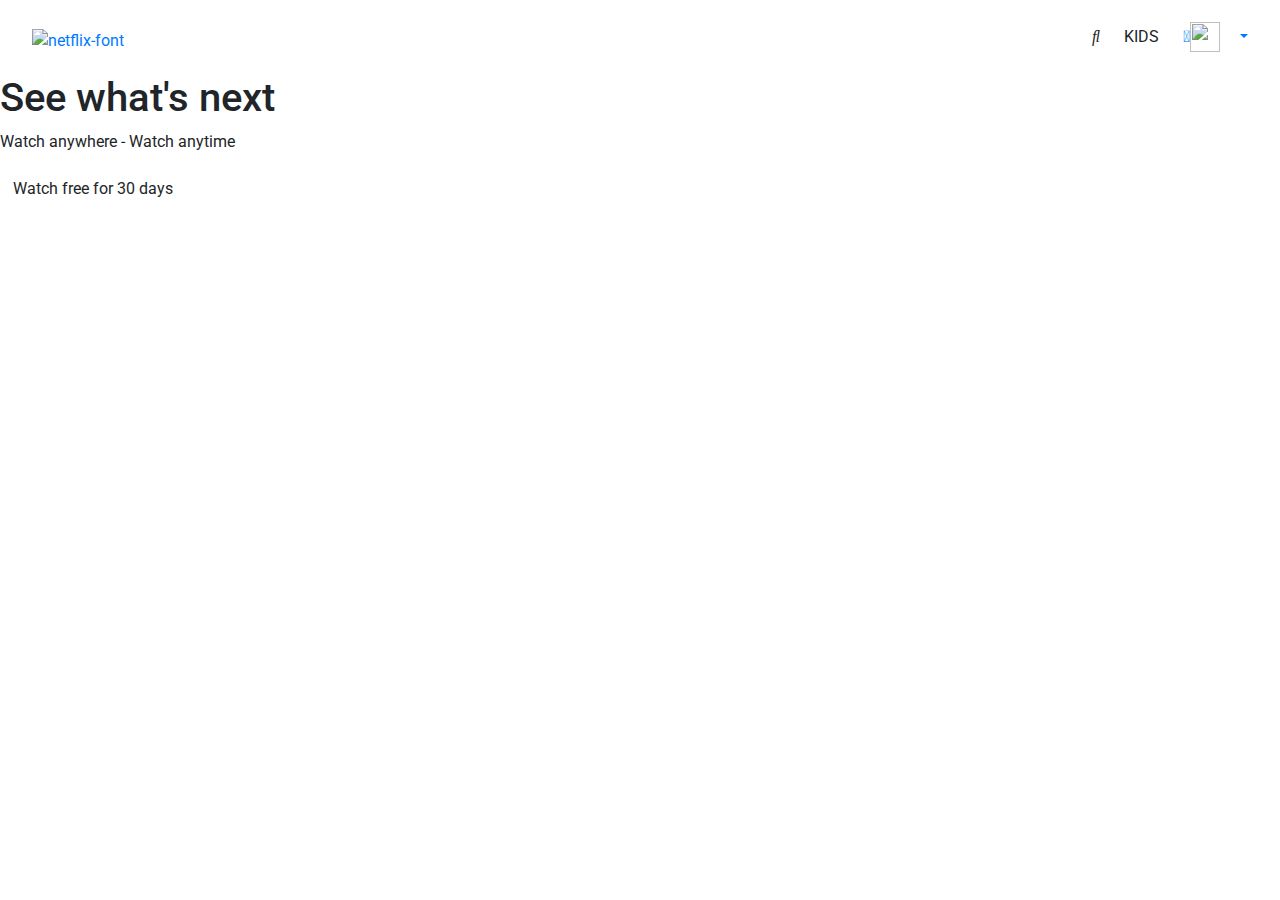
==== home.html @ 6d11a720 "DONE- adding setting and account pages" ====
<!doctype html>
<html lang="en">
  <head>
    <!-- Required meta tags -->
    <meta charset="utf-8">
    <meta name="viewport" content="width=device-width, initial-scale=1, shrink-to-fit=no">
    <link rel="stylesheet" href="https://cdnjs.cloudflare.com/ajax/libs/font-awesome/4.7.0/css/font-awesome.min.css">
    <link href="/static/fontawesome/fontawesome-all.css" rel="stylesheet"/>
    <link href='https://fonts.googleapis.com/css?family=Roboto:400,300,500' rel='stylesheet' type='text/css'>
    <link rel="stylesheet" href="https://use.fontawesome.com/releases/v5.7.2/css/all.css" integrity="sha384-fnmOCqbTlWIlj8LyTjo7mOUStjsKC4pOpQbqyi7RrhN7udi9RwhKkMHpvLbHG9Sr" crossorigin="anonymous">
<!-- <a href="https://fontmeme.com/netflix-font/"><img src="https://fontmeme.com/permalink/200421/e0f6925ceef4065ea1ea43b480ab2145.png" alt="netflix-font" style="margin-left: 100px;"></a>-->
    <!-- Bootstrap CSS -->
    <link rel="stylesheet" href="https://stackpath.bootstrapcdn.com/bootstrap/4.3.1/css/bootstrap.min.css" integrity="sha384-ggOyR0iXCbMQv3Xipma34MD+dH/1fQ784/j6cY/iJTQUOhcWr7x9JvoRxT2MZw1T" crossorigin="anonymous">
    <link rel="stylesheet" href="home.css">
    <title>Netflix</title>
  </head>
  <body>
    <div class="background">
   
        <header class="showcase">
        <!--NAVBAR START-->
   <nav class="navbar navbar-expand-lg navbar-dark">
    <a class="navbar-brand mt-5" href="#"><a href="https://fontmeme.com/netflix-font/"><img src="https://fontmeme.com/permalink/201016/43d068e8e91bfc2ab70c55cd3afe6508.png" alt="netflix-font" border="0" class="mt-2"></a></a>
    <button class="navbar-toggler" type="button" data-toggle="collapse" data-target="#navbarSupportedContent" aria-controls="navbarSupportedContent" aria-expanded="false" aria-label="Toggle navigation">
      <i class="fas fa-bars"></i>
    </button>
    <div class="collapse navbar-collapse" id="navbarSupportedContent">
      <ul class="navbar-nav mr-auto">
        <li class="nav-item active">
          <a class="nav-link" href="index.html">Home <span class="sr-only">(current)</span></a>
        </li>
        <li class="nav-item">
          <a class="nav-link" href="#">Tv shows</a>
        </li>
        <li class="nav-item">
            <a class="nav-link" href="#">Movies</a>
          </li>
          <li class="nav-item">
            <a class="nav-link" href="#">Recently Added</a>
          </li>
          <li class="nav-item">
            <a class="nav-link" href="#">My list</a>
          </li>
        </li>
      </ul>
      <form class="form-inline my-2 my-lg-0">
        <i class="fas fa-search mr-sm-2"></i>
        <a class="nav-link mr-sm-2">KIDS</a>
        <a href="settings.html"><i class="fas fa-bell"></i></a>
        <img src="https://mir-s3-cdn-cf.behance.net/project_modules/disp/366be133850498.56ba69ac36858.png" width=30 height=30>
            <a class="nav-link dropdown-toggle" href="#" id="navbarDropdown" role="button" data-toggle="dropdown" aria-haspopup="true" aria-expanded="false" >
            </a>
        </form>
    </div>
  </nav>
  <!--NAVBAR END-->
        <div class="showcase-content">
            <h1>See what's next</h1>
            <p>Watch anywhere - Watch anytime</p>

            <a href="index.html" class="btn btn-xl" id="mainbutton">
                Watch free for 30 days 
            </a>
        </div>
    </header>
</div>
  
 <!-- Optional JavaScript -->
    <!-- jQuery first, then Popper.js, then Bootstrap JS -->
    <script src="https://code.jquery.com/jquery-3.4.1.slim.min.js" integrity="sha384-J6qa4849blE2+poT4WnyKhv5vZF5SrPo0iEjwBvKU7imGFAV0wwj1yYfoRSJoZ+n" crossorigin="anonymous"></script>
    <script src="https://cdn.jsdelivr.net/npm/popper.js@1.16.0/dist/umd/popper.min.js" integrity="sha384-Q6E9RHvbIyZFJoft+2mJbHaEWldlvI9IOYy5n3zV9zzTtmI3UksdQRVvoxMfooAo" crossorigin="anonymous"></script>
    <script src="https://stackpath.bootstrapcdn.com/bootstrap/4.4.1/js/bootstrap.min.js" integrity="sha384-wfSDF2E50Y2D1uUdj0O3uMBJnjuUD4Ih7YwaYd1iqfktj0Uod8GCExl3Og8ifwB6" crossorigin="anonymous"></script>
  </body>
</html>
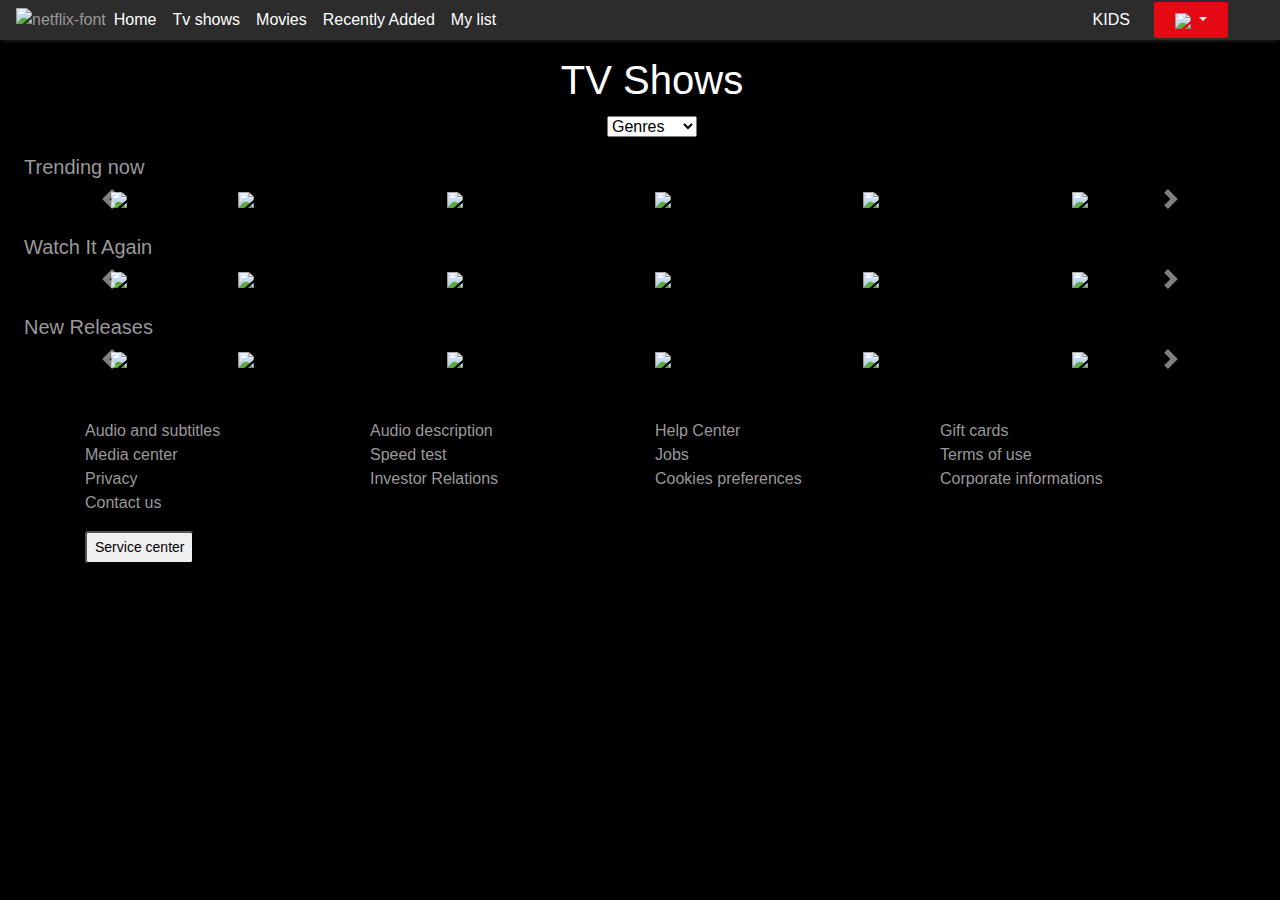
==== commit 461b4a51: "Rename index.html to home.html" ====
--- a/home.html
+++ b/home.html
@@ -1,38 +1,38 @@
 <!doctype html>
 <html lang="en">
+
   <head>
     <!-- Required meta tags -->
     <meta charset="utf-8">
     <meta name="viewport" content="width=device-width, initial-scale=1, shrink-to-fit=no">
-    <link rel="stylesheet" href="https://cdnjs.cloudflare.com/ajax/libs/font-awesome/4.7.0/css/font-awesome.min.css">
-    <link href="/static/fontawesome/fontawesome-all.css" rel="stylesheet"/>
-    <link href='https://fonts.googleapis.com/css?family=Roboto:400,300,500' rel='stylesheet' type='text/css'>
-    <link rel="stylesheet" href="https://use.fontawesome.com/releases/v5.7.2/css/all.css" integrity="sha384-fnmOCqbTlWIlj8LyTjo7mOUStjsKC4pOpQbqyi7RrhN7udi9RwhKkMHpvLbHG9Sr" crossorigin="anonymous">
-<!-- <a href="https://fontmeme.com/netflix-font/"><img src="https://fontmeme.com/permalink/200421/e0f6925ceef4065ea1ea43b480ab2145.png" alt="netflix-font" style="margin-left: 100px;"></a>-->
+
     <!-- Bootstrap CSS -->
-    <link rel="stylesheet" href="https://stackpath.bootstrapcdn.com/bootstrap/4.3.1/css/bootstrap.min.css" integrity="sha384-ggOyR0iXCbMQv3Xipma34MD+dH/1fQ784/j6cY/iJTQUOhcWr7x9JvoRxT2MZw1T" crossorigin="anonymous">
+    <link href="https://fonts.googleapis.com/css2?family=Noto+Sans:wght@400;700&display=swap" rel="stylesheet">
+    <link rel="stylesheet" href="https://use.fontawesome.com/releases/v5.15.1/css/all.css"
+      integrity="sha384-vp86vTRFVJgpjF9jiIGPEEqYqlDwgyBgEF109VFjmqGmIY/Y4HV4d3Gp2irVfcrp" crossorigin="anonymous">
+    <link rel="stylesheet" href="https://stackpath.bootstrapcdn.com/bootstrap/4.3.1/css/bootstrap.min.css"
+      integrity="sha384-ggOyR0iXCbMQv3Xipma34MD+dH/1fQ784/j6cY/iJTQUOhcWr7x9JvoRxT2MZw1T" crossorigin="anonymous">
     <link rel="stylesheet" href="home.css">
-    <title>Netflix</title>
   </head>
+
   <body>
-    <div class="background">
-   
-        <header class="showcase">
-        <!--NAVBAR START-->
-   <nav class="navbar navbar-expand-lg navbar-dark">
-    <a class="navbar-brand mt-5" href="#"><a href="https://fontmeme.com/netflix-font/"><img src="https://fontmeme.com/permalink/201016/43d068e8e91bfc2ab70c55cd3afe6508.png" alt="netflix-font" border="0" class="mt-2"></a></a>
-    <button class="navbar-toggler" type="button" data-toggle="collapse" data-target="#navbarSupportedContent" aria-controls="navbarSupportedContent" aria-expanded="false" aria-label="Toggle navigation">
-      <i class="fas fa-bars"></i>
-    </button>
-    <div class="collapse navbar-collapse" id="navbarSupportedContent">
-      <ul class="navbar-nav mr-auto">
-        <li class="nav-item active">
-          <a class="nav-link" href="index.html">Home <span class="sr-only">(current)</span></a>
-        </li>
-        <li class="nav-item">
-          <a class="nav-link" href="#">Tv shows</a>
-        </li>
-        <li class="nav-item">
+    <!--NAVBAR START-->
+    <nav class="navbar navbar-expand-lg navbar-dark">
+      <img src="https://fontmeme.com/permalink/201016/43d068e8e91bfc2ab70c55cd3afe6508.png" alt="netflix-font"
+        style="background-color: transparent;" />
+      <button class="navbar-toggler" type="button" data-toggle="collapse" data-target="#navbarSupportedContent"
+        aria-controls="navbarSupportedContent" aria-expanded="false" aria-label="Toggle navigation">
+        <i class="fas fa-bars"></i>
+      </button>
+      <div class="collapse navbar-collapse" id="navbarSupportedContent">
+        <ul class="navbar-nav mr-auto">
+          <li class="nav-item active">
+            <a class="nav-link" href="index.html">Home <span class="sr-only">(current)</span></a>
+          </li>
+          <li class="nav-item">
+            <a class="nav-link" href="#">Tv shows</a>
+          </li>
+          <li class="nav-item">
             <a class="nav-link" href="#">Movies</a>
           </li>
           <li class="nav-item">
@@ -41,34 +41,371 @@
           <li class="nav-item">
             <a class="nav-link" href="#">My list</a>
           </li>
-        </li>
-      </ul>
-      <form class="form-inline my-2 my-lg-0">
-        <i class="fas fa-search mr-sm-2"></i>
-        <a class="nav-link mr-sm-2">KIDS</a>
-        <a href="settings.html"><i class="fas fa-bell"></i></a>
-        <img src="https://mir-s3-cdn-cf.behance.net/project_modules/disp/366be133850498.56ba69ac36858.png" width=30 height=30>
-            <a class="nav-link dropdown-toggle" href="#" id="navbarDropdown" role="button" data-toggle="dropdown" aria-haspopup="true" aria-expanded="false" >
-            </a>
+          </li>
+        </ul>
+        <form class="form-inline my-2 my-lg-0">
+          <i class="fas fa-search mr-sm-2"></i>
+          <a class="nav-link mr-sm-2">KIDS</a>
+          <a href=""><i class="fas fa-bell"></i></a>
         </form>
+        <div class="dropdown mr-1">
+          <button type="button" class="btn btn-secondary dropdown-toggle" id="dropdownMenuOffset" data-toggle="dropdown"
+            aria-haspopup="true" aria-expanded="false" data-offset="10,20">
+            <img src="https://mir-s3-cdn-cf.behance.net/project_modules/disp/366be133850498.56ba69ac36858.png" width=30>
+          </button>
+          <div class="dropdown-menu" aria-labelledby="dropdownMenuOffset">
+            <div id="moremenu">
+              <a class="dropdown-item" href="#"><img
+                  src="https://mir-s3-cdn-cf.behance.net/project_modules/disp/366be133850498.56ba69ac36858.png" width=30
+                  height=30> Strive Student</a>
+              <a class="dropdown-item" href="account.html">
+                <ul>Manage Profiles</ul>
+              </a>
+            </div>
+            <div>
+              <a class="dropdown-item" href="settings.html">Account</a>
+              <a class="dropdown-item" href="#">Help Center</a>
+              <a class="dropdown-item" href="pageone.html">Sign out of Netflix</a>
+            </div>
+          </div>
+        </div>
+      </div>
+    </nav>
+    <!--NAVBAR END-->
+
+    <!--TRENDING MOVIES SECTION-->
+    <div class="title ml-4 mt-3 text-center">
+      <h1>TV Shows</h1>
+      <select name="genres" id="genres" class="mt-1">
+        <option value="volvo">Genres</option>
+        <option value="saab">Romantic</option>
+        <option value="mercedes">Action</option>
+        <option value="audi">Country</option>
+      </select>
     </div>
-  </nav>
-  <!--NAVBAR END-->
-        <div class="showcase-content">
-            <h1>See what's next</h1>
-            <p>Watch anywhere - Watch anytime</p>
-
-            <a href="index.html" class="btn btn-xl" id="mainbutton">
-                Watch free for 30 days 
-            </a>
-        </div>
-    </header>
-</div>
-  
- <!-- Optional JavaScript -->
+    <h5 class="sm-text-center ml-4 mt-3">Trending now</h5>
+    <div class="container-fluid">
+      <div id="carouselExampleControls" class="carousel slide" data-ride="carousel">
+        <div class="carousel-inner">
+          <div class="carousel-item active">
+            <div class="container-fluid">
+              <div class="row">
+                <div class="col-sm-12 col-md-6 col-lg-2 mx-auto text-center">
+                  <img src="img/blackmirror.jpg" class="img-fluid">
+                </div>
+                <div class="col-sm-12 col-md-6 col-lg-2 tablet">
+                  <img src="img/dark.jpg" class="img-fluid">
+                </div>
+                <div class="col-2 desktop">
+                  <img src="img/theoa.jpg" class="img-fluid">
+                </div>
+                <div class="col-2 desktop">
+                  <img src="img/himym.jpg" class="img-fluid">
+                </div>
+                <div class="col-2 desktop">
+                  <img src="img/tedbundy.jpg" class="img-fluid">
+                </div>
+                <div class="col-2 desktop">
+                  <img src="img/strangerthings.jpg" class="img-fluid">
+                </div>
+              </div>
+            </div>
+          </div>
+          <div class="carousel-item">
+            <div class="container-fluid">
+              <div class="row">
+                <div class="col-sm-12 col-md-6 col-lg-2 mx-auto text-center">
+                  <img src="img/tedbundy.jpg" class="img-fluid">
+                </div>
+                <div class="col-sm-12 col-md-6 col-lg-2 tablet">
+                  <img src="img/dave.jpg" class="img-fluid">
+                </div>
+                <div class="col-2 desktop">
+                  <img src="img/lucifer.jpg" class="img-fluid">
+                </div>
+                <div class="col-2 desktop">
+                  <img src="img/blackmirror.jpg" class="img-fluid">
+                </div>
+                <div class="col-2 desktop">
+                  <img src="img/when.jpg" class="img-fluid">
+                </div>
+                <div class="col-2 desktop">
+                  <img src="img/you.jpg" class="img-fluid">
+                </div>
+              </div>
+            </div>
+          </div>
+          <div class="carousel-item">
+            <div class="container-fluid">
+              <div class="row">
+                <div class="col-sm-12 col-md-6 col-lg-2 mx-auto text-center">
+                  <img src="img/you.jpg" class="img-fluid">
+                </div>
+                <div class="col-2 col-md-6 col-lg-2 tablet">
+                  <img src="img/dark.jpg" class="img-fluid">
+                </div>
+                <div class="col-2 desktop">
+                  <img src="img/97a843f7a144e87903be2e0f4063ff26ff8d8fcf.jpg" class="img-fluid">
+                </div>
+                <div class="col-2 desktop">
+                  <img src="img/himym.jpg" class="img-fluid">
+                </div>
+                <div class="col-2 desktop">
+                  <img src="img/when.jpg" class="img-fluid">
+                </div>
+                <div class="col-2 desktop">
+                  <img src="img/13reasons-lede-1300x735.jpg" class="img-fluid">
+                </div>
+              </div>
+            </div>
+          </div>
+
+        </div>
+        <a class="carousel-control-prev" href="#carouselExampleControls" role="button" data-slide="prev">
+          <span class="carousel-control-prev-icon" aria-hidden="true"></span>
+          <span class="sr-only">Previous</span>
+        </a>
+        <a class="carousel-control-next" href="#carouselExampleControls" role="button" data-slide="next">
+          <span class="carousel-control-next-icon" aria-hidden="true"></span>
+          <span class="sr-only">Next</span>
+        </a>
+      </div>
+    </div>
+
+
+    <h5 class="sm-text-center ml-4 mt-4">Watch It Again</h5>
+    <div class="container-fluid">
+      <div id="carouselExampleControls1" class="carousel slide" data-ride="carousel">
+        <div class="carousel-inner">
+          <div class="carousel-item active">
+            <div class="container-fluid">
+              <div class="row">
+                <div class="col-sm-12 col-md-6 col-lg-2 mx-auto text-center">
+                  <img src="img/umbrella.jpeg" class="img-fluid">
+                </div>
+                <div class="col-sm-12 col-md-6 col-lg-2 tablet">
+                  <img src="img/strangerthings.jpg" class="img-fluid">
+                </div>
+                <div class="col-2 desktop">
+                  <img src="img/lucifer.jpg" class="img-fluid">
+                </div>
+                <div class="col-2 desktop">
+                  <img src="img/97a843f7a144e87903be2e0f4063ff26ff8d8fcf.jpg" class="img-fluid">
+                </div>
+                <div class="col-2 desktop">
+                  <img src="img/13reasons-lede-1300x735.jpg" class="img-fluid">
+                </div>
+                <div class="col-2 desktop">
+                  <img src="img/blackmirror.jpg" class="img-fluid">
+                </div>
+              </div>
+            </div>
+          </div>
+          <div class="carousel-item">
+            <div class="container-fluid">
+              <div class="row">
+                <div class="col-sm-12 col-md-6 col-lg-2 mx-auto text-center">
+                  <img src="img/theoa.jpg" class="img-fluid">
+                </div>
+                <div class="col-sm-12 col-md-6 col-lg-2 tablet">
+                  <img src="img/comedians.jpg" class="img-fluid">
+                </div>
+                <div class="col-2 desktop">
+                  <img src="img/casadepapel.jpg" class="img-fluid">
+                </div>
+                <div class="col-2 desktop">
+                  <img src="img/himym.jpg" class="img-fluid">
+                </div>
+                <div class="col-2 desktop">
+                  <img src="img/you.jpg" class="img-fluid">
+                </div>
+                <div class="col-2 desktop">
+                  <img src="img/strangerthings.jpg" class="img-fluid">
+                </div>
+              </div>
+            </div>
+          </div>
+          <div class="carousel-item">
+            <div class="container-fluid">
+              <div class="row">
+                <div class="col-sm-12 col-md-6 col-lg-2 mx-auto text-center">
+                  <img src="img/umbrella.jpeg" class="img-fluid">
+                </div>
+                <div class="col-2 col-md-6 col-lg-2 tablet">
+                  <img src="img/you.jpg" class="img-fluid">
+                </div>
+                <div class="col-2 desktop">
+                  <img src="img/crown.jpg" class="img-fluid">
+                </div>
+                <div class="col-2 desktop">
+                  <img src="img/blackmirror.jpg" class="img-fluid">
+                </div>
+                <div class="col-2 desktop">
+                  <img src="img/lucifer.jpg" class="img-fluid">
+                </div>
+                <div class="col-2 desktop">
+                  <img src="img/dark.jpg" class="img-fluid">
+                </div>
+              </div>
+            </div>
+          </div>
+
+        </div>
+        <a class="carousel-control-prev" href="#carouselExampleControls1" role="button" data-slide="prev">
+          <span class="carousel-control-prev-icon" aria-hidden="true"></span>
+          <span class="sr-only">Previous</span>
+        </a>
+        <a class="carousel-control-next" href="#carouselExampleControls1" role="button" data-slide="next">
+          <span class="carousel-control-next-icon" aria-hidden="true"></span>
+          <span class="sr-only">Next</span>
+        </a>
+      </div>
+    </div>
+
+
+    <h5 class="sm-text-center ml-4 mt-4">New Releases</h5>
+    <div class="container-fluid">
+      <div id="carouselExampleControls2" class="carousel slide" data-ride="carousel">
+        <div class="carousel-inner">
+          <div class="carousel-item active">
+            <div class="container-fluid">
+              <div class="row">
+                <div class="col-sm-12 col-md-6 col-lg-2 mx-auto text-center">
+                  <img src="img/himym.jpg" class="img-fluid">
+                </div>
+                <div class="col-sm-12 col-md-6 col-lg-2 tablet">
+                  <img src="img/theoa.jpg" class="img-fluid">
+                </div>
+                <div class="col-2 desktop">
+                  <img src="img/umbrella.jpeg" class="img-fluid">
+                </div>
+                <div class="col-2 desktop">
+                  <img src="img/tedbundy.jpg" class="img-fluid">
+                </div>
+                <div class="col-2 desktop">
+                  <img src="img/strangerthings.jpg" class="img-fluid">
+                </div>
+                <div class="col-2 desktop">
+                  <img src="img/dave.jpg" class="img-fluid">
+                </div>
+              </div>
+            </div>
+          </div>
+          <div class="carousel-item">
+            <div class="container-fluid">
+              <div class="row">
+                <div class="col-sm-12 col-md-6 col-lg-2 mx-auto text-center">
+                  <img src="img/dark.jpg" class="img-fluid">
+                </div>
+                <div class="col-sm-12 col-md-6 col-lg-2 tablet">
+                  <img src="img/casadepapel.jpg" class="img-fluid">
+                </div>
+                <div class="col-2 desktop">
+                  <img src="img/when.jpg" class="img-fluid">
+                </div>
+                <div class="col-2 desktop">
+                  <img src="img/crown.jpg" class="img-fluid">
+                </div>
+                <div class="col-2 desktop">
+                  <img src="img/you.jpg" class="img-fluid">
+                </div>
+                <div class="col-2 desktop">
+                  <img src="img/lucifer.jpg" class="img-fluid">
+                </div>
+              </div>
+            </div>
+          </div>
+          <div class="carousel-item">
+            <div class="container-fluid">
+              <div class="row">
+                <div class="col-sm-12 col-md-6 col-lg-2 mx-auto text-center">
+                  <img src="img/97a843f7a144e87903be2e0f4063ff26ff8d8fcf.jpg" class="img-fluid">
+                </div>
+                <div class="col-2 col-md-6 col-lg-2 tablet">
+                  <img src="img/blackmirror.jpg" class="img-fluid">
+                </div>
+                <div class="col-2 desktop">
+                  <img src="img/theoa.jpg" class="img-fluid">
+                </div>
+                <div class="col-2 desktop">
+                  <img src="img/strangerthings.jpg" class="img-fluid">
+                </div>
+                <div class="col-2 desktop">
+                  <img src="img/dave.jpg" class="img-fluid">
+                </div>
+                <div class="col-2 desktop">
+                  <img src="img/comedians.jpg" class="img-fluid">
+                </div>
+              </div>
+            </div>
+          </div>
+
+        </div>
+        <a class="carousel-control-prev" href="#carouselExampleControls2" role="button" data-slide="prev">
+          <span class="carousel-control-prev-icon" aria-hidden="true"></span>
+          <span class="sr-only">Previous</span>
+        </a>
+        <a class="carousel-control-next" href="#carouselExampleControls2" role="button" data-slide="next">
+          <span class="carousel-control-next-icon" aria-hidden="true"></span>
+          <span class="sr-only">Next</span>
+        </a>
+      </div>
+    </div>
+    <!--TRENDING MOVIES SECTION END-->
+
+
+    <!--FOOTER START-->
+    <footer class="mx-auto">
+      <div class="container mt-5 mb-3 align-baseline mx-auto">
+        <div class="socials mb-2">
+          <i class="fab fa-facebook-square"></i>
+          <i class="fab fa-instagram"></i>
+          <i class="fab fa-twitter"></i>
+          <i class="fab fa-youtube"></i>
+        </div>
+        <div class="row">
+          <div class="col-sm-12 col-md-3 footer mb-3">
+            <a class="align-baseline d-block footer-link">Audio and subtitles</a>
+            <a class="align-baseline d-block footer-link">Media center</a>
+            <a class="align-baseline d-block footer-link">Privacy</a>
+            <a class="align-baseline d-block footer-link">Contact us</a>
+            <button class="btn-sm mt-3 btn-footer">Service center</button>
+          </div>
+          <div class="col-sm-12 col-md-3 footer mb-3">
+            <a class="align-baseline d-block footer-link">Audio description</a>
+            <a class="align-baseline d-block footer-link">Speed test</a>
+            <a class="align-baseline d-block footer-link">Investor Relations</a>
+          </div>
+          <div class="col-sm-12 col-md-3 footer mb-3">
+            <a class="align-baseline d-block footer-link">Help Center</a>
+            <a class="align-baseline d-block footer-link">Jobs</a>
+            <a class="align-baseline d-block footer-link">Cookies preferences</a>
+          </div>
+          <div class="col-sm-12 col-md-3 mb-3">
+            <a class="align-baseline d-block footer-link">Gift cards</a>
+            <a class="align-baseline d-block footer-link">Terms of use</a>
+            <a class="align-baseline d-block footer-link">Corporate informations</a>
+          </div>
+        </div>
+      </div>
+    </footer>
+    <!--FOOTER END-->
+
+
+
+    <!-- Optional JavaScript -->
+    <script src="index.js"></script>
     <!-- jQuery first, then Popper.js, then Bootstrap JS -->
-    <script src="https://code.jquery.com/jquery-3.4.1.slim.min.js" integrity="sha384-J6qa4849blE2+poT4WnyKhv5vZF5SrPo0iEjwBvKU7imGFAV0wwj1yYfoRSJoZ+n" crossorigin="anonymous"></script>
-    <script src="https://cdn.jsdelivr.net/npm/popper.js@1.16.0/dist/umd/popper.min.js" integrity="sha384-Q6E9RHvbIyZFJoft+2mJbHaEWldlvI9IOYy5n3zV9zzTtmI3UksdQRVvoxMfooAo" crossorigin="anonymous"></script>
-    <script src="https://stackpath.bootstrapcdn.com/bootstrap/4.4.1/js/bootstrap.min.js" integrity="sha384-wfSDF2E50Y2D1uUdj0O3uMBJnjuUD4Ih7YwaYd1iqfktj0Uod8GCExl3Og8ifwB6" crossorigin="anonymous"></script>
+
+    <script src="https://code.jquery.com/jquery-3.4.1.slim.min.js"
+      integrity="sha384-J6qa4849blE2+poT4WnyKhv5vZF5SrPo0iEjwBvKU7imGFAV0wwj1yYfoRSJoZ+n"
+      crossorigin="anonymous"></script>
+    <script src="https://cdn.jsdelivr.net/npm/popper.js@1.16.0/dist/umd/popper.min.js"
+      integrity="sha384-Q6E9RHvbIyZFJoft+2mJbHaEWldlvI9IOYy5n3zV9zzTtmI3UksdQRVvoxMfooAo"
+      crossorigin="anonymous"></script>
+    <script src="https://stackpath.bootstrapcdn.com/bootstrap/4.4.1/js/bootstrap.min.js"
+      integrity="sha384-wfSDF2E50Y2D1uUdj0O3uMBJnjuUD4Ih7YwaYd1iqfktj0Uod8GCExl3Og8ifwB6"
+      crossorigin="anonymous"></script>
   </body>
-</html>+
+</html>
--- a/home.css
+++ b/home.css
@@ -0,0 +1,185 @@
+:root{
+    --primary-color: #e50914;
+    --dark-color: #141414;
+}
+*{
+    box-sizing: border-box;
+    margin:0;
+    padding:0;
+}
+html, body {
+    font-family: 'Roboto', sans-serif;
+    -webkit-font-smoothing: antialiased;
+    color: #999;
+    display: block;
+    clear: both;
+    float: none;
+    margin: 0;
+    padding: 0;
+    width: 100%;
+    height: 100%;
+    min-height: 100%;
+    background-color: black;
+}
+ul{
+    list-style: none;
+}
+h1, h2, h3, h4{
+    color: white;
+}
+a{
+    color:white;
+    text-decoration: none;
+}
+p{
+    margin: 0.5rem 0;
+}
+.background {
+    margin: 0;
+    padding: 0;
+    width: 100%;
+    height: 100vh;
+    background-image: linear-gradient(to top, rgba(0, 0, 0, 0.5), rgba(0, 0, 0, 0.6)), url(img/background1.jpg);
+    background-size: cover;
+    background-repeat: no-repeat;
+    background-position: center;    
+    object-fit: cover;
+}
+
+nav{
+    background-color: #2c2c2c;
+    box-shadow: 0 4px 4px -3px #3a3a3aa8;
+}
+.navbar{
+    padding: 0 16px!important;
+}
+.form-inline i,
+.nav-link{
+    color: #fff!important;
+}
+.form-inline img{
+    margin-left:20px;
+}
+.navbar-toggler{
+    color:white;
+    border: 1px solid transparent!important;
+}
+.navbar-toggler i{
+    color:white;
+    font-size: 27px;
+}
+/*navbar end*/
+
+.showcase{
+    width: 100%;
+    height: 100vh;
+    position: relative;
+   
+}
+.showcase-content{
+    position:relative;
+    margin:0 auto;
+    display: flex;
+    flex-direction: column;
+    justify-content: center;
+    align-items: center;
+    text-align: center;
+    margin-top: 12rem;
+}
+.showcase-content i{
+    color:white;
+    font-size:50px;
+}
+.showcase-content h1{
+    font-weight: 500;
+    font-size: 5rem;
+    line-height: 1.1;
+    margin-bottom: 0 0 2rem;
+}
+.showcase-content p{
+    text-transform: uppercase;
+    color: white;
+    font-weight: 300;
+    font-size: 1.3rem;
+    line-height: 1.25rem;
+    margin: 0 0 2rem;
+}
+#mainbutton{
+    width: 350px;
+    font-size:20px;
+}
+
+/* Buttons */
+
+.btn{
+    display: inline-block;
+    background: var(--primary-color);
+    color:white;
+    padding: 0.4rem 1.3rem;
+    font-size: 1rem;
+    text-align: center;
+    border:none;
+    cursor: pointer;
+    margin-right: 2rem;
+    outline: none;
+    border-radius:2px;
+}
+.btn:hover{
+    opacity: 0.9;
+    color:white;
+}
+
+.btn-xl{
+    margin-right:0px;
+    font-size: 2rem;
+    padding: 1.5rem 2.1rem;
+    text-transform: uppercase;
+}
+@media (max-width: 960px) {
+
+		.showcase {
+		height: 70vh;
+	}
+
+	.showcase-content h1 {
+		font-size: 3.7rem;
+		line-height: 1;
+	}
+
+	.showcase-content p {
+		font-size: 1.5rem;
+	}
+
+}
+
+@media (max-width: 700px) {
+	.showcase::after {
+		background: rgba(0, 0, 0, 0.6);
+		box-shadow: inset 80px 80px 150px #000000, inset -80px -80px 150px #000000;
+	}
+
+	.showcase-content h1 {
+		font-size: 2.5rem;
+		line-height: 1;
+	}
+
+	.showcase-content p {
+		font-size: 1rem;
+	}
+
+	#mainbutton {
+        width:250px;
+		font-size: 1rem;
+		padding: 1.2rem 1.6rem;
+		text-transform: uppercase;
+	}
+}
+
+@media(max-height: 600px) {
+  .showcase-content {
+	margin-top: 3rem;
+}
+}
+
+
+
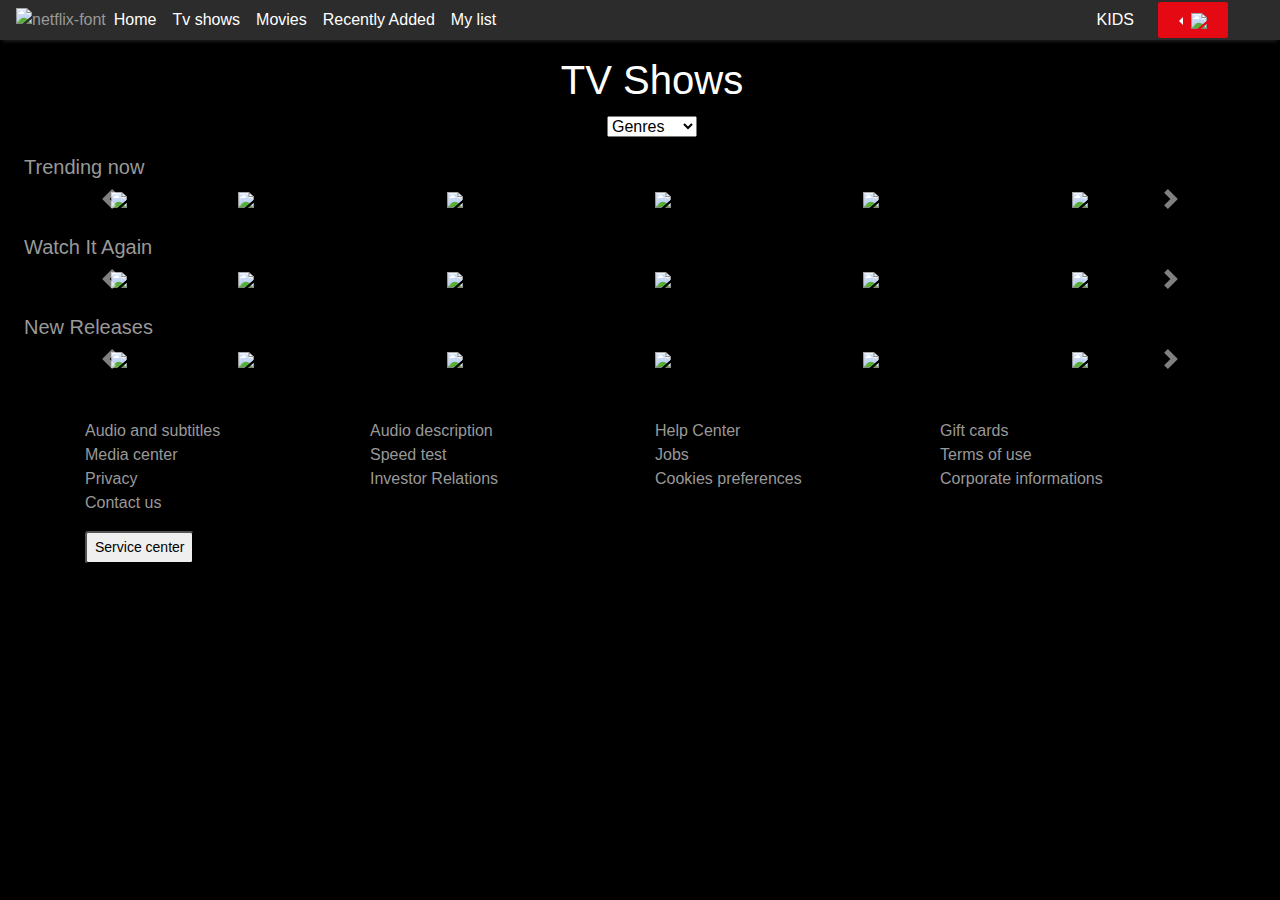
==== commit b2c6b351: "google" ====
--- a/home.html
+++ b/home.html
@@ -48,7 +48,7 @@
           <a class="nav-link mr-sm-2">KIDS</a>
           <a href=""><i class="fas fa-bell"></i></a>
         </form>
-        <div class="dropdown mr-1">
+        <div class="dropdown dropleft mr-1">
           <button type="button" class="btn btn-secondary dropdown-toggle" id="dropdownMenuOffset" data-toggle="dropdown"
             aria-haspopup="true" aria-expanded="false" data-offset="10,20">
             <img src="https://mir-s3-cdn-cf.behance.net/project_modules/disp/366be133850498.56ba69ac36858.png" width=30>
@@ -63,9 +63,9 @@
               </a>
             </div>
             <div>
-              <a class="dropdown-item" href="settings.html">Account</a>
+              <a class="dropdown-item" href="google7163aba89700c09e.html">Account</a>
               <a class="dropdown-item" href="#">Help Center</a>
-              <a class="dropdown-item" href="pageone.html">Sign out of Netflix</a>
+              <a class="dropdown-item" href="index.html">Sign out of Netflix</a>
             </div>
           </div>
         </div>
